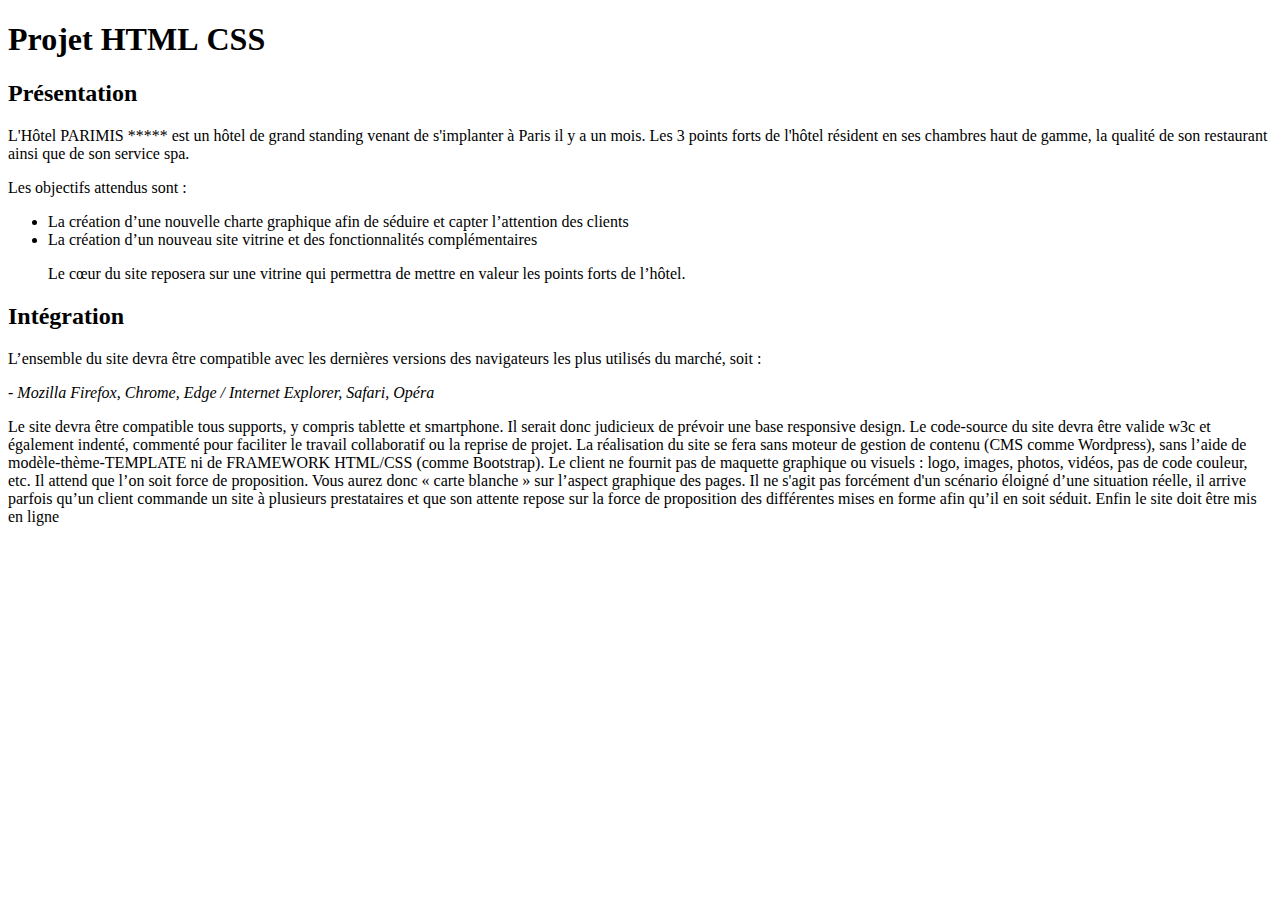
==== index.html @ 9dd4c0ce "add content" ====
<!DOCTYPE html>
<html lang="fr">

<head>
    <meta charset="UTF-8">
    <meta http-equiv="X-UA-Compatible" content="IE=edge">
    <meta name="viewport" content="width=device-width, initial-scale=1.0">
    <title>Greta Project HTML</title>
</head>

<body>
    <header>
        <h1>Projet HTML&nbsp;CSS</h1>
    </header>
    <main>
        <section>
            <h2>Présentation</h2>
            <article>
                <p>
                    L'Hôtel PARIMIS ***** est un hôtel de grand standing venant de s'implanter à Paris il y a un mois.
                    Les 3 points forts de l'hôtel résident en ses chambres haut de gamme, la qualité de son restaurant
                    ainsi que de son service spa.
                </p>
                <p>Les objectifs attendus sont :</p>
                <ul>
                    <li>La création d’une nouvelle charte graphique afin de séduire et capter l’attention des clients
                    </li>
                    <li>La création d’un nouveau site vitrine et des fonctionnalités complémentaires</li>
                </ul>
                <blockquote>
                    Le cœur du site reposera sur une vitrine qui permettra de mettre en valeur les points forts de
                    l’hôtel.
                </blockquote>
            </article>
            <h2>Intégration</h2>
            <article>
                <p>L’ensemble du site devra être compatible avec les dernières versions des navigateurs les plus
                    utilisés du marché, soit :</p>

                <p><em>- Mozilla Firefox, Chrome, Edge / Internet Explorer, Safari, Opéra</em></p>
                <p>
                    Le site devra être compatible tous supports, y compris tablette et smartphone. Il serait donc
                    judicieux de prévoir une base responsive design.
                    Le code-source du site devra être valide w3c et également indenté, commenté pour faciliter le
                    travail collaboratif ou la reprise de projet.
                    La réalisation du site se fera sans moteur de gestion de contenu (CMS comme Wordpress), sans l’aide
                    de modèle-thème-TEMPLATE ni de FRAMEWORK HTML/CSS (comme Bootstrap).
                    Le client ne fournit pas de maquette graphique ou visuels : logo, images, photos, vidéos, pas de
                    code couleur, etc.
                    Il attend que l’on soit force de proposition. Vous aurez donc « carte blanche » sur l’aspect
                    graphique des pages.
                    Il ne s'agit pas forcément d'un scénario éloigné d’une situation réelle, il arrive parfois qu’un
                    client commande un site à plusieurs prestataires et que son attente repose sur la force de
                    proposition des différentes mises en forme afin qu’il en soit séduit.
                    Enfin le site doit être mis en ligne
                </p>

            </article>
        </section>
    </main>
</body>

</html>
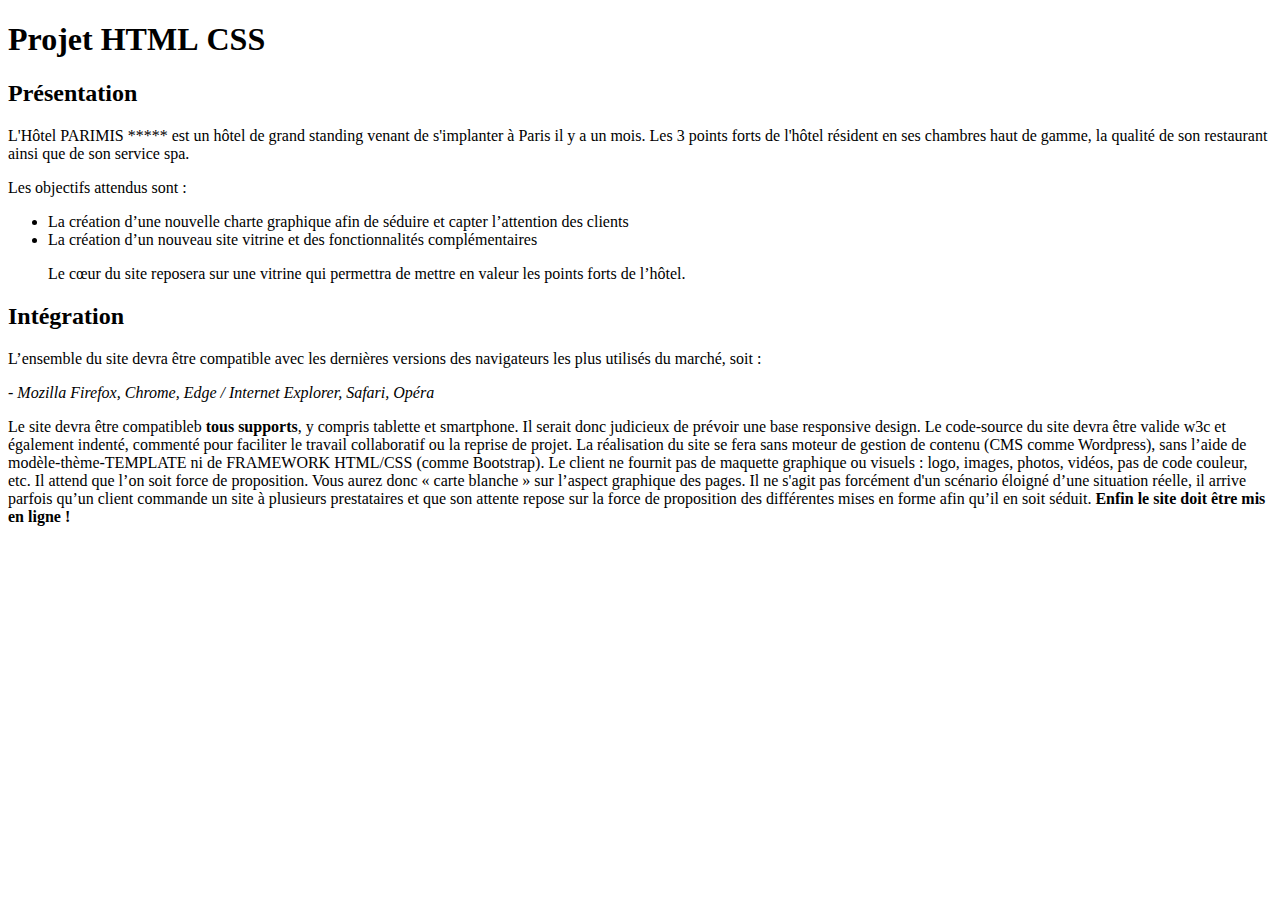
==== commit 9ad45e70: "Add text" ====
--- a/index.html
+++ b/index.html
@@ -39,7 +39,7 @@
 
                 <p><em>- Mozilla Firefox, Chrome, Edge / Internet Explorer, Safari, Opéra</em></p>
                 <p>
-                    Le site devra être compatible tous supports, y compris tablette et smartphone. Il serait donc
+                    Le site devra être compatibleb <b>tous supports</b>, y compris tablette et smartphone. Il serait donc
                     judicieux de prévoir une base responsive design.
                     Le code-source du site devra être valide w3c et également indenté, commenté pour faciliter le
                     travail collaboratif ou la reprise de projet.
@@ -52,7 +52,7 @@
                     Il ne s'agit pas forcément d'un scénario éloigné d’une situation réelle, il arrive parfois qu’un
                     client commande un site à plusieurs prestataires et que son attente repose sur la force de
                     proposition des différentes mises en forme afin qu’il en soit séduit.
-                    Enfin le site doit être mis en ligne
+                    <strong>Enfin le site doit être mis en ligne !</strong> 
                 </p>
 
             </article>
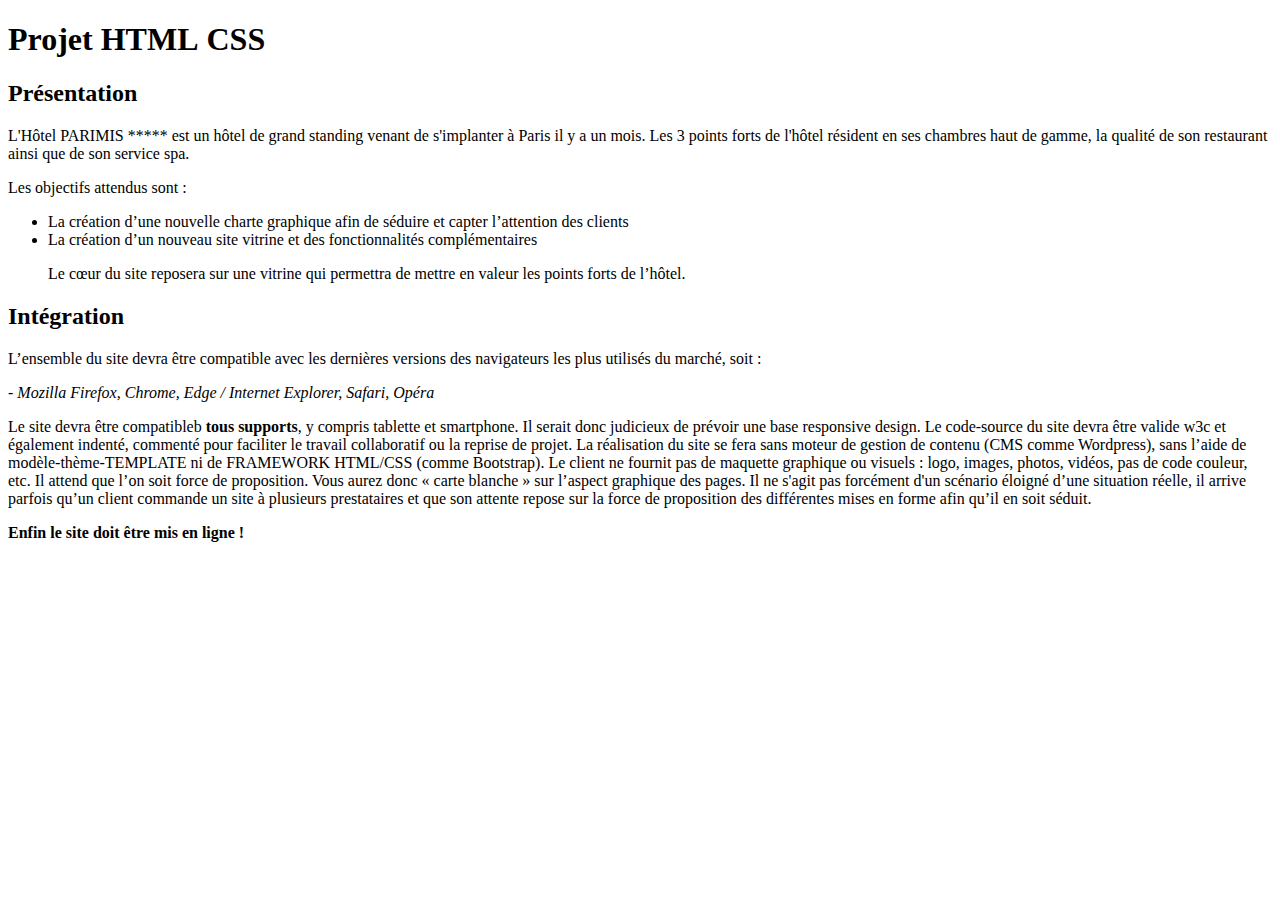
==== commit a7dcbc90: "Add paragraphe tag" ====
--- a/index.html
+++ b/index.html
@@ -52,7 +52,7 @@
                     Il ne s'agit pas forcément d'un scénario éloigné d’une situation réelle, il arrive parfois qu’un
                     client commande un site à plusieurs prestataires et que son attente repose sur la force de
                     proposition des différentes mises en forme afin qu’il en soit séduit.
-                    <strong>Enfin le site doit être mis en ligne !</strong> 
+                    <p><strong>Enfin le site doit être mis en ligne !</strong></p>
                 </p>
 
             </article>
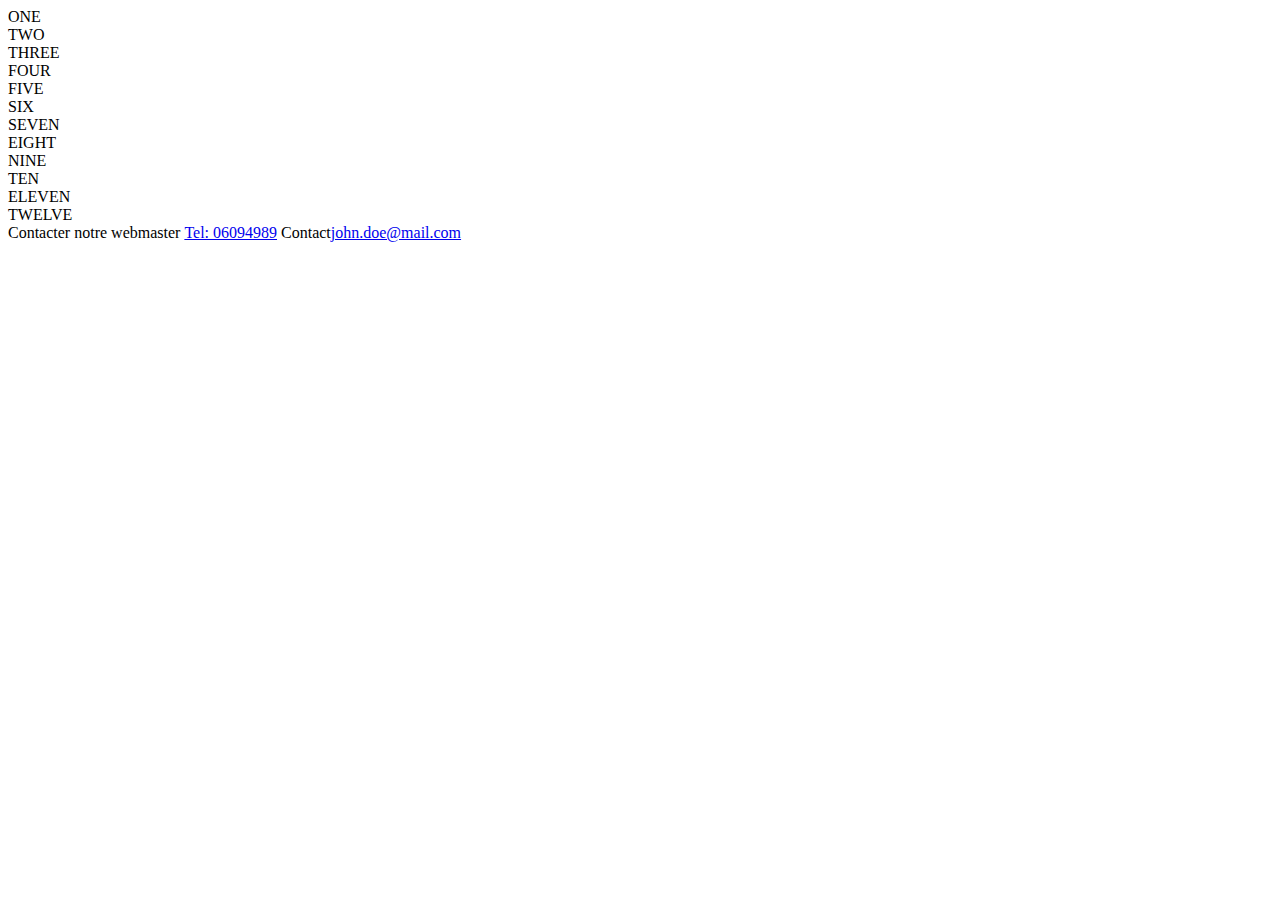
==== commit 03503f06: "modify index.html" ====
--- a/index.html
+++ b/index.html
@@ -1,63 +1,26 @@
 <!DOCTYPE html>
 <html lang="fr">
-
 <head>
     <meta charset="UTF-8">
     <meta http-equiv="X-UA-Compatible" content="IE=edge">
     <meta name="viewport" content="width=device-width, initial-scale=1.0">
-    <title>Greta Project HTML</title>
+    <title>CSS GRID Responsive</title>
 </head>
-
 <body>
-    <header>
-        <h1>Projet HTML&nbsp;CSS</h1>
-    </header>
-    <main>
-        <section>
-            <h2>Présentation</h2>
-            <article>
-                <p>
-                    L'Hôtel PARIMIS ***** est un hôtel de grand standing venant de s'implanter à Paris il y a un mois.
-                    Les 3 points forts de l'hôtel résident en ses chambres haut de gamme, la qualité de son restaurant
-                    ainsi que de son service spa.
-                </p>
-                <p>Les objectifs attendus sont :</p>
-                <ul>
-                    <li>La création d’une nouvelle charte graphique afin de séduire et capter l’attention des clients
-                    </li>
-                    <li>La création d’un nouveau site vitrine et des fonctionnalités complémentaires</li>
-                </ul>
-                <blockquote>
-                    Le cœur du site reposera sur une vitrine qui permettra de mettre en valeur les points forts de
-                    l’hôtel.
-                </blockquote>
-            </article>
-            <h2>Intégration</h2>
-            <article>
-                <p>L’ensemble du site devra être compatible avec les dernières versions des navigateurs les plus
-                    utilisés du marché, soit :</p>
-
-                <p><em>- Mozilla Firefox, Chrome, Edge / Internet Explorer, Safari, Opéra</em></p>
-                <p>
-                    Le site devra être compatibleb <b>tous supports</b>, y compris tablette et smartphone. Il serait donc
-                    judicieux de prévoir une base responsive design.
-                    Le code-source du site devra être valide w3c et également indenté, commenté pour faciliter le
-                    travail collaboratif ou la reprise de projet.
-                    La réalisation du site se fera sans moteur de gestion de contenu (CMS comme Wordpress), sans l’aide
-                    de modèle-thème-TEMPLATE ni de FRAMEWORK HTML/CSS (comme Bootstrap).
-                    Le client ne fournit pas de maquette graphique ou visuels : logo, images, photos, vidéos, pas de
-                    code couleur, etc.
-                    Il attend que l’on soit force de proposition. Vous aurez donc « carte blanche » sur l’aspect
-                    graphique des pages.
-                    Il ne s'agit pas forcément d'un scénario éloigné d’une situation réelle, il arrive parfois qu’un
-                    client commande un site à plusieurs prestataires et que son attente repose sur la force de
-                    proposition des différentes mises en forme afin qu’il en soit séduit.
-                    <p><strong>Enfin le site doit être mis en ligne !</strong></p>
-                </p>
-
-            </article>
-        </section>
-    </main>
+    <div id="container">
+      <div class="card">ONE</div>
+      <div class="card">TWO</div>
+      <div class="card">THREE</div>
+      <div class="card">FOUR</div>
+      <div class="card">FIVE</div>
+      <div class="card">SIX</div>
+      <div class="card">SEVEN</div>
+      <div class="card">EIGHT</div>
+      <div class="card">NINE</div>
+      <div class="card">TEN</div>
+      <div class="card">ELEVEN</div>
+      <div class="card">TWELVE</div>
+    </div>
+    <div class="footer-contact"><span>Contacter notre webmaster</span>&nbsp;<a href="tel:+06094989">Tel: 06094989</a>&nbsp;<span>Contact</span><a href="mailto:john.doe@mail.com?subject=From our website">john.doe@mail.com</a></div>
 </body>
-
 </html>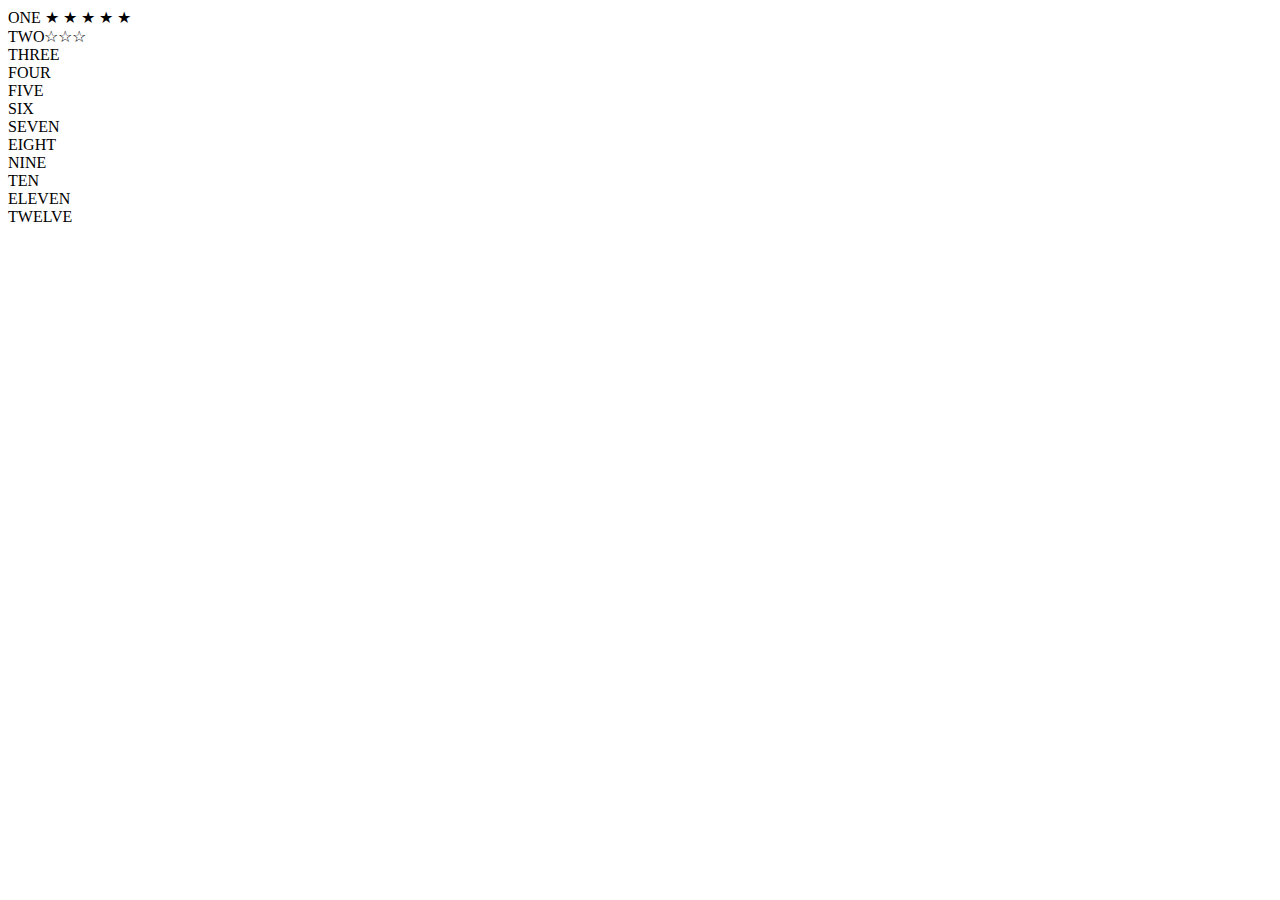
==== commit 3c2f76d3: "add stars" ====
--- a/index.html
+++ b/index.html
@@ -4,12 +4,13 @@
     <meta charset="UTF-8">
     <meta http-equiv="X-UA-Compatible" content="IE=edge">
     <meta name="viewport" content="width=device-width, initial-scale=1.0">
+    <link rel="stylesheet" href="css/style.css">
     <title>CSS GRID Responsive</title>
 </head>
 <body>
     <div id="container">
-      <div class="card">ONE</div>
-      <div class="card">TWO</div>
+      <div class="card">ONE &#9733; &#9733; &#9733; &#9733; &#9733; </div>
+      <div class="card">TWO&#9734;&#9734;&#9734;</div>
       <div class="card">THREE</div>
       <div class="card">FOUR</div>
       <div class="card">FIVE</div>
@@ -21,6 +22,5 @@
       <div class="card">ELEVEN</div>
       <div class="card">TWELVE</div>
     </div>
-    <div class="footer-contact"><span>Contacter notre webmaster</span>&nbsp;<a href="tel:+06094989">Tel: 06094989</a>&nbsp;<span>Contact</span><a href="mailto:john.doe@mail.com?subject=From our website">john.doe@mail.com</a></div>
 </body>
 </html>